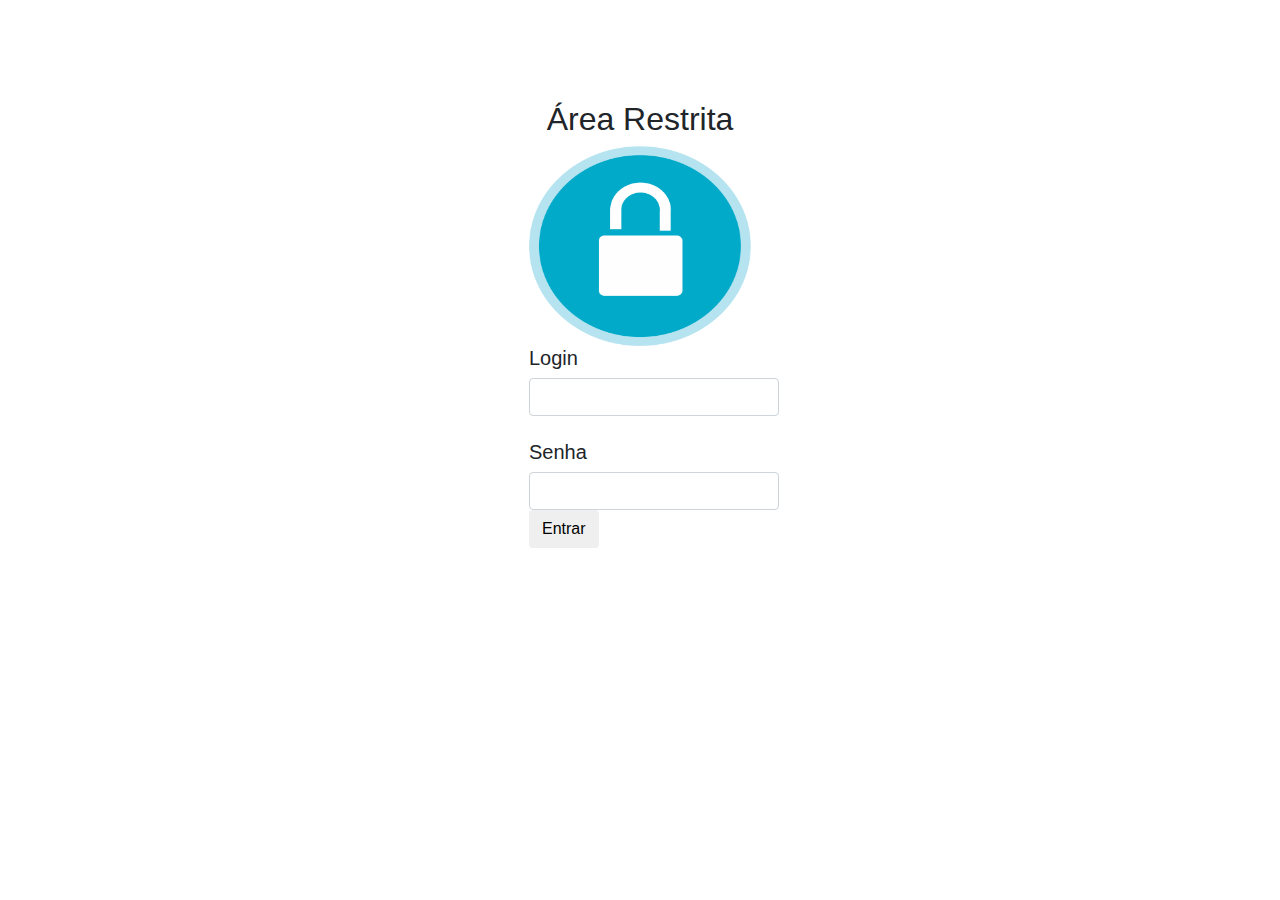
==== web/acesso.html @ a22d297b "muita coisa mudada" ====
<!DOCTYPE html>
<!--
To change this license header, choose License Headers in Project Properties.
To change this template file, choose Tools | Templates
and open the template in the editor.
-->
<html>
    <head>
        <title>TODO supply a title</title>
        <meta charset="UTF-8">
        <meta name="viewport" content="width=device-width, initial-scale=1.0">
        <link href="css/bootstrap.css" rel="stylesheet" type="text/css"/>
        <link href="css/bootstrap.min.css" rel="stylesheet" type="text/css"/>
        <link href="forma/forma.css" rel="stylesheet" type="text/css"/>
        <script src="js/jquery-3.3.1.min.js" type="text/javascript"></script>
        
        
        
        <script type="text/javascript">

            $(document).ready(function () {
               


                
            }
        </script>
    </head>
    <body>
        <div class="container" id="contAcesso">

            <h2 align="center" style="margin-top: 100px;">Área Restrita</h2>
            <div id="imgArea">
                <img src="img/cadeado.png" alt=""/>
            </div>
            <form style="margin-left: 40%;" class="form-group" id="formAdm" method="post" action="adm.html" >
                <h5>Login</h5>
                <input type="text" name="login" id="login" class="form-control" style="width: 250px" />
                <br>
                <h5>Senha</h5>
                <input type="password" name="senhaAdm" id="emailAdm" class="form-control" style="width: 250px" />

                <input type="submit" name="entrar" value="Entrar" class="btn btn-group"/>
            </form>

        </div>

    </body>
</html>
---- web/forma/forma.css ----
/*Área de Login*/

/*muda o fundo da área de login*/
#validationimage{
    background-image: url(../img/fundo.jpg);
    background-repeat: no-repeat;
    width: 100%;
    height: 100%;
    background-position: center;
    background-size: cover;
    display: table;
}

/*Imagem da area de Login*/

#imglogin{
    width: 30%;
    height: 40px;
    margin-left: 36%;
    margin-top: 20px;
}

#imglogin img{
    width: 26%;
    height: 300px;
}


#imgM img{
    width: 40px;
    height: 35px;
    margin-left: 35%;
    padding: 0;
}


#imgM{
    float: left;
    margin-left: 4%;
    margin-top: -3px;
}

/*Bloco preto transparente onde fica o login e senha na Área de Login*/
#bloco{
    width: 650px;
    margin-top: 260px;
    margin-left: 80%;
    background-color: black;
    opacity: 0.8;
    padding-top: 15px;
    padding-bottom: 15px;
    padding-left: 20px;
    padding-right: 20px;
    border-radius: 15px;
    border-color:#d2d2d2;
    border-width: 5px;
    box-shadow:0 1px 0 #cfcfcf;
}
#bloco h5{
    color: white;
    font-family: arial;
    font-weight: lighter;
    text-align: center;
}

/*Botão Entrar na Área de Login*/
#btn{
    padding: 5px;
    width: 110px;
    height: 40px;
    background-color: black;
    margin-left: 30%;
    margin-top: 15px;
    border-radius: 30px;
}
#btn h5{
    color: white;
}

#btn a{
    text-decoration: none;
    font-weight: bolder;
}

#btn a h5:hover{
    color: #0069d9; 
}
/* -----------------Fim da Área de Login---------------- */

/*Barra de acesso ao site*/
#barra{
    font-family: 'Raleway', sans-serif;
    position: fixed;
    top: 0px;
    left: 0px;
    width: 100%;
    height: 50px;
    background-color: black;
    padding-top: 6px;
    font-size: 19px;
}

#barra ul{
    margin-top: 0;
    list-style: none;
    padding-left: 0;
    height: 50px;
    margin-left: 11%;

}

#barra li{
    display: inline-block;
    line-height: 50px;
    font-size: 18px;
    font-weight: 100;
    margin-left: 6%;
    margin-top: 0px;
    padding-top: 5px;
}

#barra a{
    text-decoration: none;
}

a:link{
    color: white;
}

a:hover{
    color: #0069d9;
}
/* ----------------Fim da Barra de Acesso------------------------ */

/*Pega todo o site até o Aplicativo*/
#content1{
    padding: 0;
}

#content1 img{
    margin-top: 50px;
    width: 100%;
    height: 100%;

}

/*IDs dentro da Barra de Acesso */

#b1 h4{
    color: #ffffff;
    font-family: arial bold;
    font-size: 100%;
    margin-top: 5px;
    margin-left: 33%;
}


#boxLogoIndex{
    width: 100%;        /*Box da imagem home*/
    height: 630px;
    float: left;
}

#boxLogoIndex img{
    width: 100%;
    height: 100%;    /*Box da imagem home (imagem)*/
    margin-top: 50px;
    float: left;
}

/*quem somos*/
#b1{
    background-image: url(../img/iconcamera.jpg);
    width: 100%;
    height: 100%;
    background-position: center;
    background-size: cover;                             
    display: table;
    padding-top: 15px;
    padding-bottom: 10px;
}


#b1 p{
    font-family: 'Raleway', sans-serif;
    font-size: 1.2em;
    color: black;
    text-align: center;
}

#textb1{
    margin-top: 100px;
    margin-left: 9%;
    height: 500px;
    width: 85%;
    background-color: white;
    padding-top: 20px;
    padding-bottom: 10px;

    padding-right: 50px;
    border-radius: 15px;
    border-color:#d2d2d2;
    border-width: 5px;
}
/* -----------------Fim do Quem Somos --------------------- */

/* serviços*/
#b2{
    background-color: #d2d2d2;
    width: 100%;
    height: 100%;
    background-position: center;
    background-size: cover;                         
    display: table;
    padding-top: 40px;
    padding-bottom: 25px;
    margin-top: 5px;
}

#b2 h1{
    font-family: 'Raleway', sans-serif;
    text-align: center;
    font-size: 30px;
    text-transform: uppercase;
    color: black;
}

#miniatura1{
    width: 23%;
    height: 320px;
    display: inline-block;
    margin-top: 30px;
    margin-right:0.7%;
    margin-left: 2%;
    background-size: cover;
    background-repeat: no-repeat;
    overflow: hidden; 
}
#miniatura2{
    width: 23%;
    height: 320px;
    display: inline-block;
    margin-top: 30px;
    margin-right:0.7%;

    background-size: cover;
    background-repeat: no-repeat;
    overflow: hidden; 
}
#miniatura3{
    width: 23%;
    height: 320px;
    display: inline-block;
    margin-top: 30px;
    margin-right:0.7%;

    background-size: cover;
    background-repeat: no-repeat;
    overflow: hidden; 
}
#miniatura4{
    width: 23%;
    height: 320px;
    display: inline-block;
    margin-top: 30px;
    margin-right:0.7%;

    background-size: cover;
    background-repeat: no-repeat;
    overflow: hidden; 
}

.miniatura a{
    text-decoration:  none;
}

.blackbox{
    width: 100%;
    height: 100%;
    background-color: black;
    opacity: 0;
    padding-top: 120px;
}

.blackbox:hover{
    opacity: 0.8;
}

.blackbox-text{
    text-align: center;
}

.blackbox-text p{
    font-size: 20px;
    color: white;
    text-transform: uppercase;
}

#b2 .conteudoservicos p{
    color: white;
    font-family: 'Raleway', sans-serif;
    font-size: 1.1em;
}

#b2 .conteudoservicos h3{
    font-size: 22px;
    color: #0069d9;
    font-family: 'Raleway', sans-serif;
    font-weight: bolder;

}

#b2 .conteudoservicos{
    text-align: justify;
    margin-top: 10px;
    margin-left: 10px;
    height: 720px;
    width: 100%;
    background-color: rgba(0,0,0, 0.9);
    padding-top: 50px;
    padding-bottom: 10px;
    padding-left: 55px;
    padding-right: 50px;
    border-width: 5px;
}
/* ---------------Fim do Serviços ------------------------------------- */

/*aplicativo*/
#aplicativo{
    background-image: url(../img/fundo.jpg);
    height: 800px;
    background-position: center;
    background-size: cover; 

    padding-top: 40px;

    margin-top: 5px;
}

#aplicativo h1{
    font-family: 'Raleway', sans-serif;
    text-align: center;
    font-size: 30px;
    text-transform: uppercase;
    color: black;
}

#appimage{
    width: 50%;
    height: 600px;
    margin-left: 25%;
}
/* ---------------Fim do Aplicativo ------------------ */

/*Rodapé*/
#rodape{
    width: 100%;
    height: 200px;
    background-color: black;
    float: left;

}

#imgrodape img{
    width: 18%;
    height: 200px;
    float: left;
}

#iconrodape img{
    width: 5%;
    height: 50px;
    float: right;
    margin-top: 80px;
    margin-right: 50px;
}

#contato{
    float: left;
    margin-top: 50px;
    margin-bottom: 10px;
}

#contato p{
    font-family: 'Raleway', sans-serif;
    color: #999999;
    font-size: 20px;
    line-height: 15px;
}

/* ---------Fim do Rodapé---------------- */

#SubTitulo{
    width: 100%;
    height: 100px;

    float: left;
    margin-top: 70px;
}

#logoArea{
    width: 30%;
    height: 300px;
    margin-top: 70px;
    margin-right: 20%;
    float: right;
}
#assistencia{
    width: 40%;
    height: 300px;
    margin-top: 70px;
    margin-left: 7%;
    float: left;

}
#assistencia img{
    width: 100%;
    height: 350px;
    float: left;  
}

#logoArea img{
    width: 100%;
    height: 300px;
    float: left;
}

#d1{
    width: 25%;
    height: 200px;
    float: left;
    background-color: black;
    border: 3px solid #ffffff;
    border-radius: 15px;
    margin-top: 45px;
    filter:alpha(opacity=10);
    opacity: 0.8;
}
#d1 img{
    width: 56%;
    height: 143px;
    margin-left: 20%;
    margin-top: 15px;

}
#d2{
    width: 25%;
    height: 200px;
    float: left;
    background-color: black;
    border: 3px solid #ffffff;
    border-radius: 15px;
    margin-top: 45px;
    filter:alpha(opacity=10);
    opacity: 0.8;
}
#d2 img{
    width: 75%;
    height: 170px;
    margin-left: 10%;
    margin-top:0px;

}
#d3{
    width: 25%;
    height: 200px;
    float: left;
    background-color: black;
    border: 3px solid #ffffff;
    border-radius: 15px;
    margin-top: 45px;
    filter:alpha(opacity=10);
    opacity: 0.8;
}
#d3 img{                                /*------------------------------------------------------------------*/
    width: 64%;
    height: 150px;
    margin-left: 7%;
    margin-top:25px;

}
#d4{
    width: 25%;
    height: 200px;
    float: left;
    background-color: black;
    border: 3px solid #ffffff;
    border-radius: 15px;
    margin-top: 45px;
    filter:alpha(opacity=10);
    opacity: 0.8;
}
#d4 img{
    width: 58%;
    height: 143px;
    margin-left: 2%;
    margin-top:15px;

}
#fundo{
    width: 100%;
    height: 720px;
    background-image: url("../img/fundo.jpg");
}

#opc1{
    width: 50%;
    height: 60px;
    float: left;
    margin-left: 24%;
    background-color: black;
    border: 3px solid #ffffff;
    border-radius: 15px;
    margin-top: 45px;
    filter:alpha(opacity=10);
    opacity: 0.8;
}

#opc2{
    width: 50%;
    height: 60px;
    float: right;
    margin-left: 24%;
    background-color: black;
    border: 3px solid #ffffff;
    border-radius: 15px;
    margin-top: 45px;
    filter:alpha(opacity=10);
    opacity: 0.8;
}
#espaco{
    margin-top: 35px;
}

#campo{
    width: 70%;
    height: 250px;
    float: left;
    margin-left: 16%;
    margin-top: 10px;
    border-radius: 8px;
}

#barra .threeline{
    display: none;
    color: white;

}

#barra li.threeline:hover{
    color: #1789FC;
    cursor: pointer;

}


#imgCS img{
    width: 9%;
    height: 100px;
    float: left;
}

#ref{
    width: 80%;
    height: 100px;
    float: left;
    margin-left: 40%;
}
#adm {
    margin-left: 90%;
    margin-top: 50px;
}
#adm img{
    width: 10%;
    height: 20px;
}

#imgArea{
    width: 20%;
    height: 200px;
    margin-left: 40%;
    
}
#imgArea img{
    width: 100%;
    height: 200px;
}



@media screen and (max-width: 768px){ 

    #miniatura1{
        width: 46%;
        height: 320px;
        display: inline-block;
        margin-top: 30px;
        margin-right:0.7%;
        margin-left: 2%;
        background-size: cover;
        background-repeat: no-repeat;
        overflow: hidden; 
    }
    #miniatura2{
        width: 46%;
        height: 320px;
        display: inline-block;
        margin-top: 30px;
        margin-right:0.7%;

        background-size: cover;
        background-repeat: no-repeat;
        overflow: hidden; 
    }
    #miniatura3{
        width: 46%;
        height: 320px;
        display: inline-block;
        margin-top: 10px;
        margin-left: 2%;

        background-size: cover;
        background-repeat: no-repeat;
        overflow: hidden; 
    }
    #miniatura4{
        width: 46%;
        height: 320px;
        display: inline-block;
        margin-top: 10px;


        background-size: cover;
        background-repeat: no-repeat;
        overflow: hidden; 
    }

    #aplicativo{
        background-image: url(../img/fundo.jpg);
        height: 570px;
        background-position: center;
        background-size: cover; 

        padding-top: 40px;

        margin-top: 5px;
    }

    #appimage{
        width: 50%;
        height: 400px;
        margin-left: 25%;
    }

    #b2 .conteudoservicos p{
        color: white;
        font-family: 'Raleway', sans-serif;
        font-size: 0.8em;
    }

    #boxLogoIndex{
        width: 100%;        /*Box da imagem home*/
        height: 400px;
        float: left;
    }

    #boxLogoIndex img{
        width: 100%;
        height: 100%;    /*Box da imagem home (imagem)*/
        margin-top: 50px;
        float: left;
    }

    #b1 p{
        font-family: 'Raleway', sans-serif;
        font-size: 0.9em;
        color: black;
        margin-left: 9%;
        text-align: center;
    }

    #d1{
        width: 48%;
        height: 200px;
        float: left;
        background-color: black;
        border: 3px solid #ffffff;
        border-radius: 15px;
        margin-top: 45px;
        margin-left: 2%;
        filter:alpha(opacity=10);
        opacity: 0.8;
    }

    #d2{
        width: 48%;
        height: 200px;
        float: right;
        background-color: black;
        border: 3px solid #ffffff;
        border-radius: 15px;
        margin-top: 45px;
        filter:alpha(opacity=10);
        opacity: 0.8;
    }

    #d3{
        width: 48%;
        height: 200px;
        float: left;
        background-color: black;
        border: 3px solid #ffffff;
        border-radius: 15px;
        margin-top: 45px;
        margin-left: 2%;
        filter:alpha(opacity=10);
        opacity: 0.8;
    }

    #d4{
        width: 48%;
        height: 200px;
        float: right;
        background-color: black;
        border: 3px solid #ffffff;
        border-radius: 15px;
        margin-top: 45px;
        filter:alpha(opacity=10);
        opacity: 0.8;
    }

    #assistencia{
        display: none;
    }

    #logoArea{
        width: 100%;
        height: 300px;
        margin-top: 70px;
        margin-right: 20%;
        float: right;
    }

    #logoArea img{
        width: 65%;
        height: 300px;
        margin-left: 37%;
        float: left;
    }

    #contato{
        float: left;
        margin-top: 30px;
        margin-bottom: 10px;
    }

    #contato p{
        font-family: 'Raleway', sans-serif;
        color: #999999;
        font-size: 13px;
        line-height: 12px;
    }

    #imgrodape img{
        width: 18%;
        height: 100px;
        margin-top: 20px;
        float: left;
    }

    #rodape{
        width: 100%;
        height: 150px;
        background-color: black;
        float: left;

    }

    #fundo{
        width: 100%;
        height: 1000px;
        background-image: url("../img/fundo.jpg");
    }

    #iconrodape img{
        width: 5%;
        height: 35px;
        float: right;
        margin-top: 80px;
        margin-right: 50px;
    }

    #validationimage{
        width: 100%;
    }

    imgM{
        height: 30px;
        width: 5%;
        float: left;
        margin-top: -10px;
    }

    #imgM img{
        height: 30px;
        float: left;
        margin-left: 51%;
        margin-top: -40px;
    }

    #bloco{
        width: 400px;
        margin-left: 210px;
        margin-top: 300px;
        padding-left: 10px;
    }

    #bloco h5{
        font-size: 13px;
    }

    #barra ul{
        margin-top: 0;
        list-style: none;
        padding-left: 0;
        height: 50px;

    }

    #barra li{
        display: none;
    }

    #barra li.threeline{
        display: block;
        color: white;
        padding-top: 0;
    }

    .menujs{
        height: auto;
    }

    .menujs ul{
        height: auto;
        text-align: center;
        padding-left: 15%;
        padding-right: 15%;
    }

    .menujs li{
        display: block;
        border-bottom: solid grey 1px;
        width: 100%;
        padding: 5px;
        background-color: rgba(0,0,0, 0.9);
    }

}

/*------------------------------------------------------------------------------------------------------------------*/

@media screen and (max-width: 481px){

    #imgM img{
        width: 11%;
    }

    #miniatura1{
        width: 46%;
        height: 160px;
        display: inline-block;
        margin-top: 30px;
        margin-right:0.7%;
        margin-left: 2%;
        background-size: cover;
        background-repeat: no-repeat;
        overflow: hidden; 
    }
    #miniatura2{
        width: 46%;
        height: 160px;
        display: inline-block;
        margin-top: 30px;
        margin-right:0.7%;

        background-size: cover;
        background-repeat: no-repeat;
        overflow: hidden; 
    }
    #miniatura3{
        width: 46%;
        height: 160px;
        display: inline-block;
        margin-top: 5px;
        margin-left: 2%;

        background-size: cover;
        background-repeat: no-repeat;
        overflow: hidden; 
    }
    #miniatura4{
        width: 46%;
        height: 160px;
        display: inline-block;
        margin-top: 5px;
        margin-left: 2%;

        background-size: cover;
        background-repeat: no-repeat;
        overflow: hidden; 
    }

    #aplicativo{
        background-image: url(../img/fundo.jpg);
        height: 365px;
        background-position: center;
        background-size: cover; 

        padding-top: 40px;

        margin-top: 5px;
    }

    #appimage{
        width: 50%;
        height: 200px;
        margin-left: 25%;
    }

    #b2 .conteudoservicos p{
        color: white;
        font-family: 'Raleway', sans-serif;
        font-size: 0.6em;
    }

    #boxLogoIndex{
        width: 100%;        /*Box da imagem home*/
        height: 200px;
        float: left;
    }

    #boxLogoIndex img{
        width: 100%;
        height: 100%;    /*Box da imagem home (imagem)*/
        margin-top: 50px;
        float: left;
    }

    #b1 p{
        font-family: 'Raleway', sans-serif;
        font-size: 0.7em;
        color: black;
        margin-left: 9%;
        text-align: center;
    }

    #d1{
        width: 43%;
        height: 140px;
        float: left;
        background-color: black;
        border: 3px solid #ffffff;
        border-radius: 15px;
        margin-top: 3px;

        filter:alpha(opacity=10);
        opacity: 0.8;
    }
    #d1 img{
        width: 56%;
        height: 100px;
        margin-left: 20%;
        margin-top: 15px;

    }

    #d2{
        width: 43%;
        height: 140px;
        float: left;
        background-color: black;
        border: 3px solid #ffffff;
        border-radius: 15px;
        margin-top: 3px;
        filter:alpha(opacity=10);
        opacity: 0.8;
    }

    #d2 img{
        width: 75%;
        height: 110px;
        margin-left: 17%;
        margin-top:0px;

    }

    #d3{
        width: 43%;
        height: 140px;
        float: left;
        background-color: black;
        border: 3px solid #ffffff;
        border-radius: 15px;
        margin-top: 1px;
        margin-left: 8px;
        filter:alpha(opacity=10);
        opacity: 0.8;
    }

    #d3 img{
        width: 63%;
        height: 110px;
        margin-left: 5%;
        margin-top:3px;

    }

    #d4{
        width: 43%;
        height: 140px;
        float: left;
        background-color: black;
        border: 3px solid #ffffff;
        border-radius: 10px;
        margin-top: 1px;
        filter:alpha(opacity=10);
        opacity: 0.8;
    }

    #d4 img{
        width: 63%;
        height: 110px;
        margin-left: 5%;
        margin-top:3px;

    }

    #assistencia{
        display: none;
    }

    #logoArea{
        width: 100%;
        height: 300px;
        margin-top: 70px;
        margin-right: 20%;
        float: right;
    }

    #logoArea img{
        width: 65%;
        height: 250px;
        margin-left: 32%;
        margin-top: 20px;
        float: left;
    }

    #contato{
        float: left;
        margin-top: 26px;
        margin-bottom: 10px;
    }

    #contato p{
        font-family: 'Raleway', sans-serif;
        color: #999999;
        font-size: 8px;
        line-height: 8px;
    }

    #imgrodape img{
        width: 18%;
        height: 70px;
        margin-top: 23px;
        float: left;
    }

    #rodape{
        width: 100%;
        height: 150px;
        background-color: black;
        float: left;
        margin-top: 20px;
    }

    #fundo{
        width: 100%;
        height: 800px;
        background-image: url("../img/fundo.jpg");
    }

    #imgrodape{
        margin-top: 10px;
    }

    #iconrodape img{
        width: 5%;
        height: 20px;
        float: right;
        margin-top: 50px;
        margin-right: 50px;
    }

    #barra li{
        display: none;
    }

    #barra li.threeline{
        display: inline-block;


    }

    .menujs{
        height: auto;
    }

    .menujs ul{
        height: auto;
        text-align: center;
        padding-left: 15%;
        padding-right: 15%;
    }

    .menujs li{
        display: block;
        border-bottom: solid grey 1px;
        width: 100%;
        padding: 0;
        background-color: rgba(0,0,0, 0.9);
    }

    #validationimage{
        height: 800px;
        width: 100%;
    }

    #imgI{
        height: 20px;
        margin-left: 5px;
        margin-top: -70px;
    }

    #bloco{
        width: 500px;
        margin-left: 125px;
        margin-top: 300px;
        padding-left: 10px;
    }

    #bloco h5{
        font-size: 16px;
    }

}
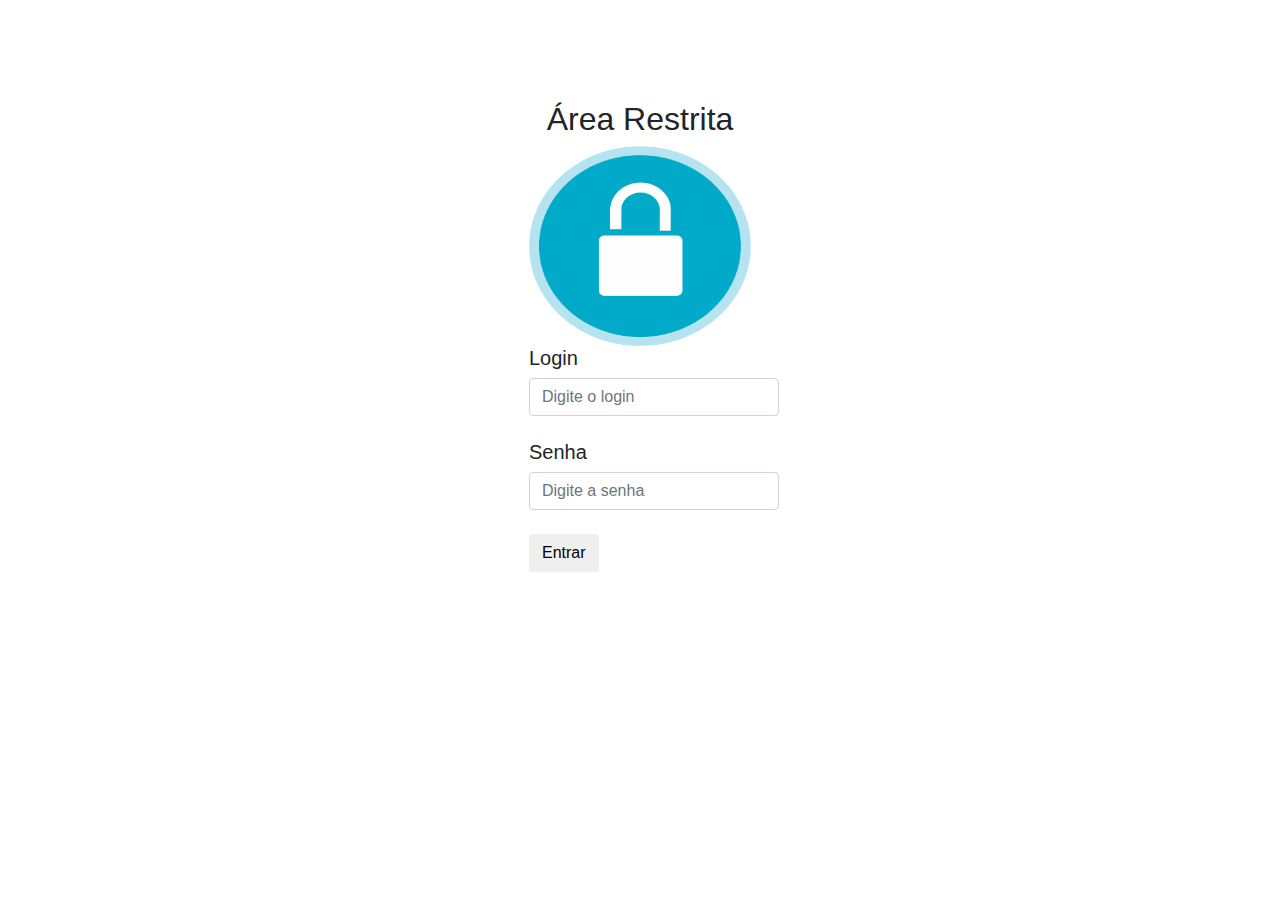
==== commit e11c192b: "Correção dos bugs entre outros" ====
--- a/web/acesso.html
+++ b/web/acesso.html
@@ -35,12 +35,12 @@
             </div>
             <form style="margin-left: 40%;" class="form-group" id="formAdm" method="post" action="adm.html" >
                 <h5>Login</h5>
-                <input type="text" name="login" id="login" class="form-control" style="width: 250px" />
+                <input type="text" placeholder="Digite o login" name="login" id="login" class="form-control" style="width: 250px" />
                 <br>
                 <h5>Senha</h5>
-                <input type="password" name="senhaAdm" id="emailAdm" class="form-control" style="width: 250px" />
-
-                <input type="submit" name="entrar" value="Entrar" class="btn btn-group"/>
+                <input type="password" placeholder="Digite a senha"  name="senhaAdm" id="emailAdm" class="form-control" style="width: 250px" />
+                <br>
+                <input  type="submit" name="entrar" value="Entrar" class="btn btn-group pull-right"/>
             </form>
 
         </div>
